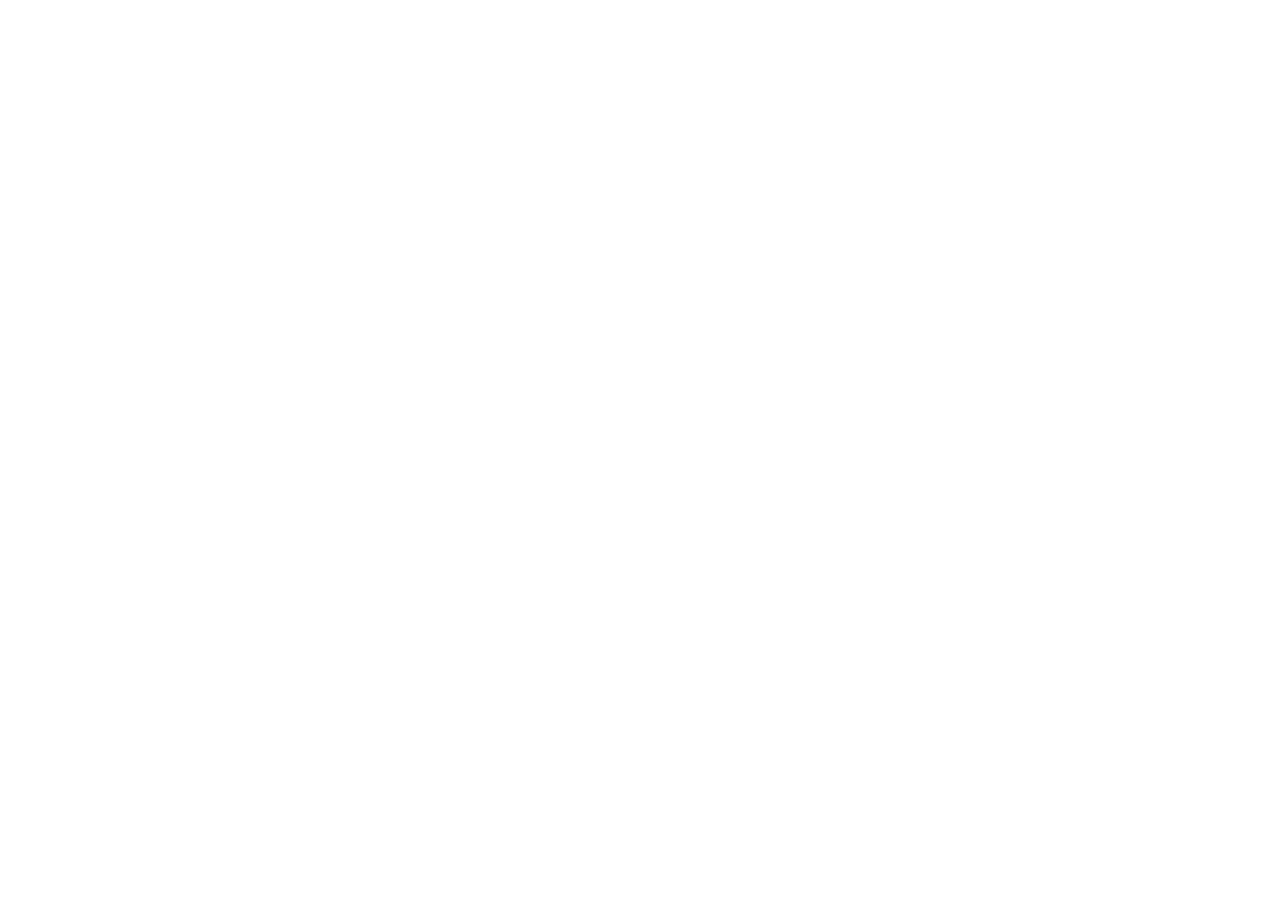
==== grid-alinhamentos/index.html @ 950ab8d1 "grid - alinhamentos" ====
<!DOCTYPE html>
<html lang="en">

<head>
    <meta charset="UTF-8">
    <meta name="viewport" content="width=device-width, initial-scale=1.0">
    <meta http-equiv="X-UA-Compatible" content="ie=edge">
    <link rel="stylesheet" href="./index.css">
    <title>Document</title>
</head>

<body>

</body>

</html>
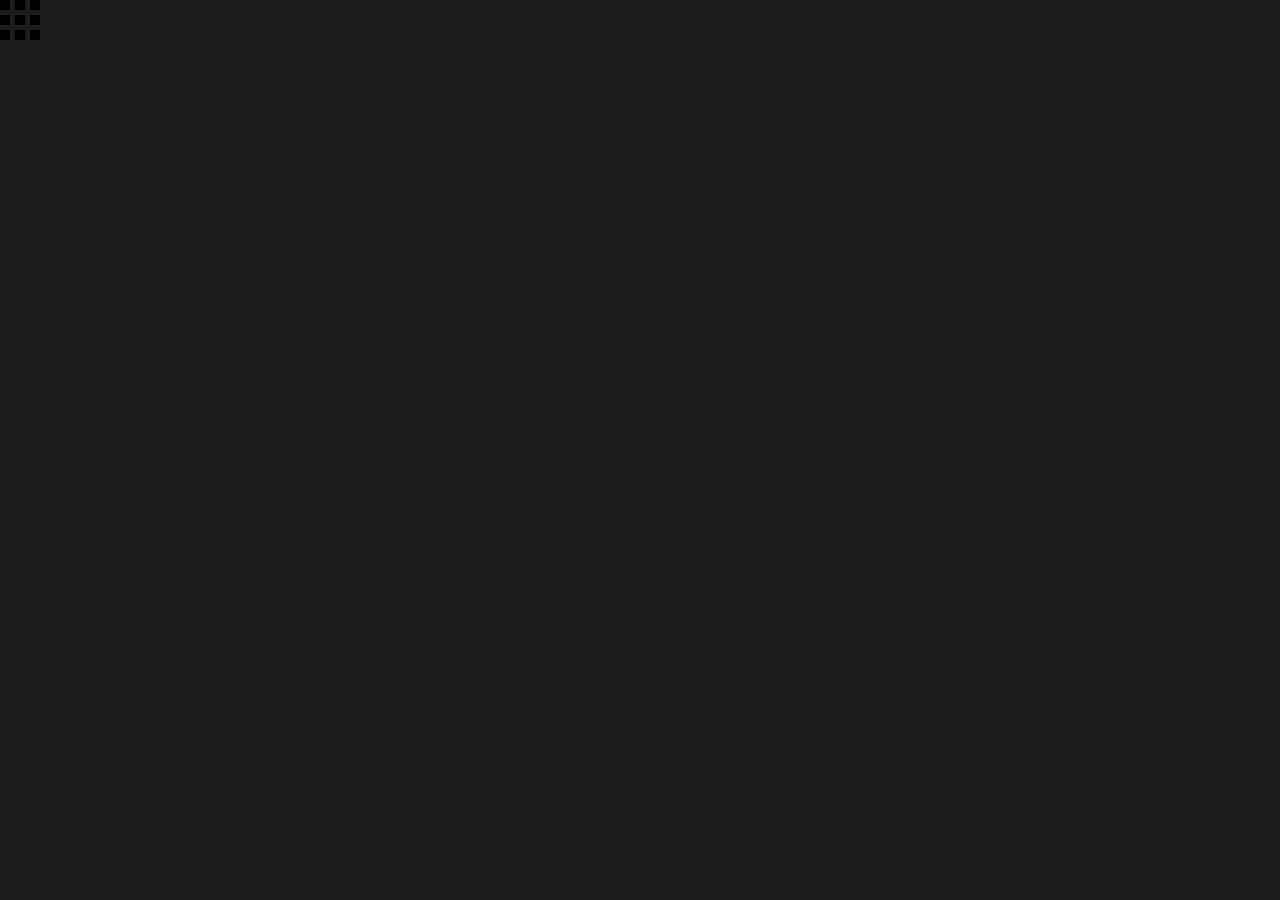
==== commit a37460ab: "alinhamentos" ====
--- a/grid-alinhamentos/index.html
+++ b/grid-alinhamentos/index.html
@@ -10,7 +10,17 @@
 </head>
 
 <body>
-
+    <div class="container">
+        <div></div>
+        <div></div>
+        <div></div>
+        <div></div>
+        <div></div>
+        <div></div>
+        <div></div>
+        <div></div>
+        <div></div>
+    </div>
 </body>
 
 </html>--- a/grid-alinhamentos/index.css
+++ b/grid-alinhamentos/index.css
@@ -0,0 +1,26 @@
+html, body {
+    margin: 0;
+    padding: 0;
+    box-sizing: border-box;
+    width: 100%;
+    height: 100%;
+}
+
+.container {
+    background-color: #1e1e1e;
+    width: 100vw;
+    height: 100vh; 
+
+    display: grid;
+    grid-template-columns: 10px 10px 10px; /*1fr 1fr 1fr*/
+    grid-template-rows: 10px 10px 10px; /*1fr 1fr 1fr*/
+    grid-gap: 5px;
+
+
+    /* justify-content: space-evenly; no eixo x */
+    /* align-content: space-evenly; no eixo y */
+}
+
+.container > div {
+    background: black;
+}